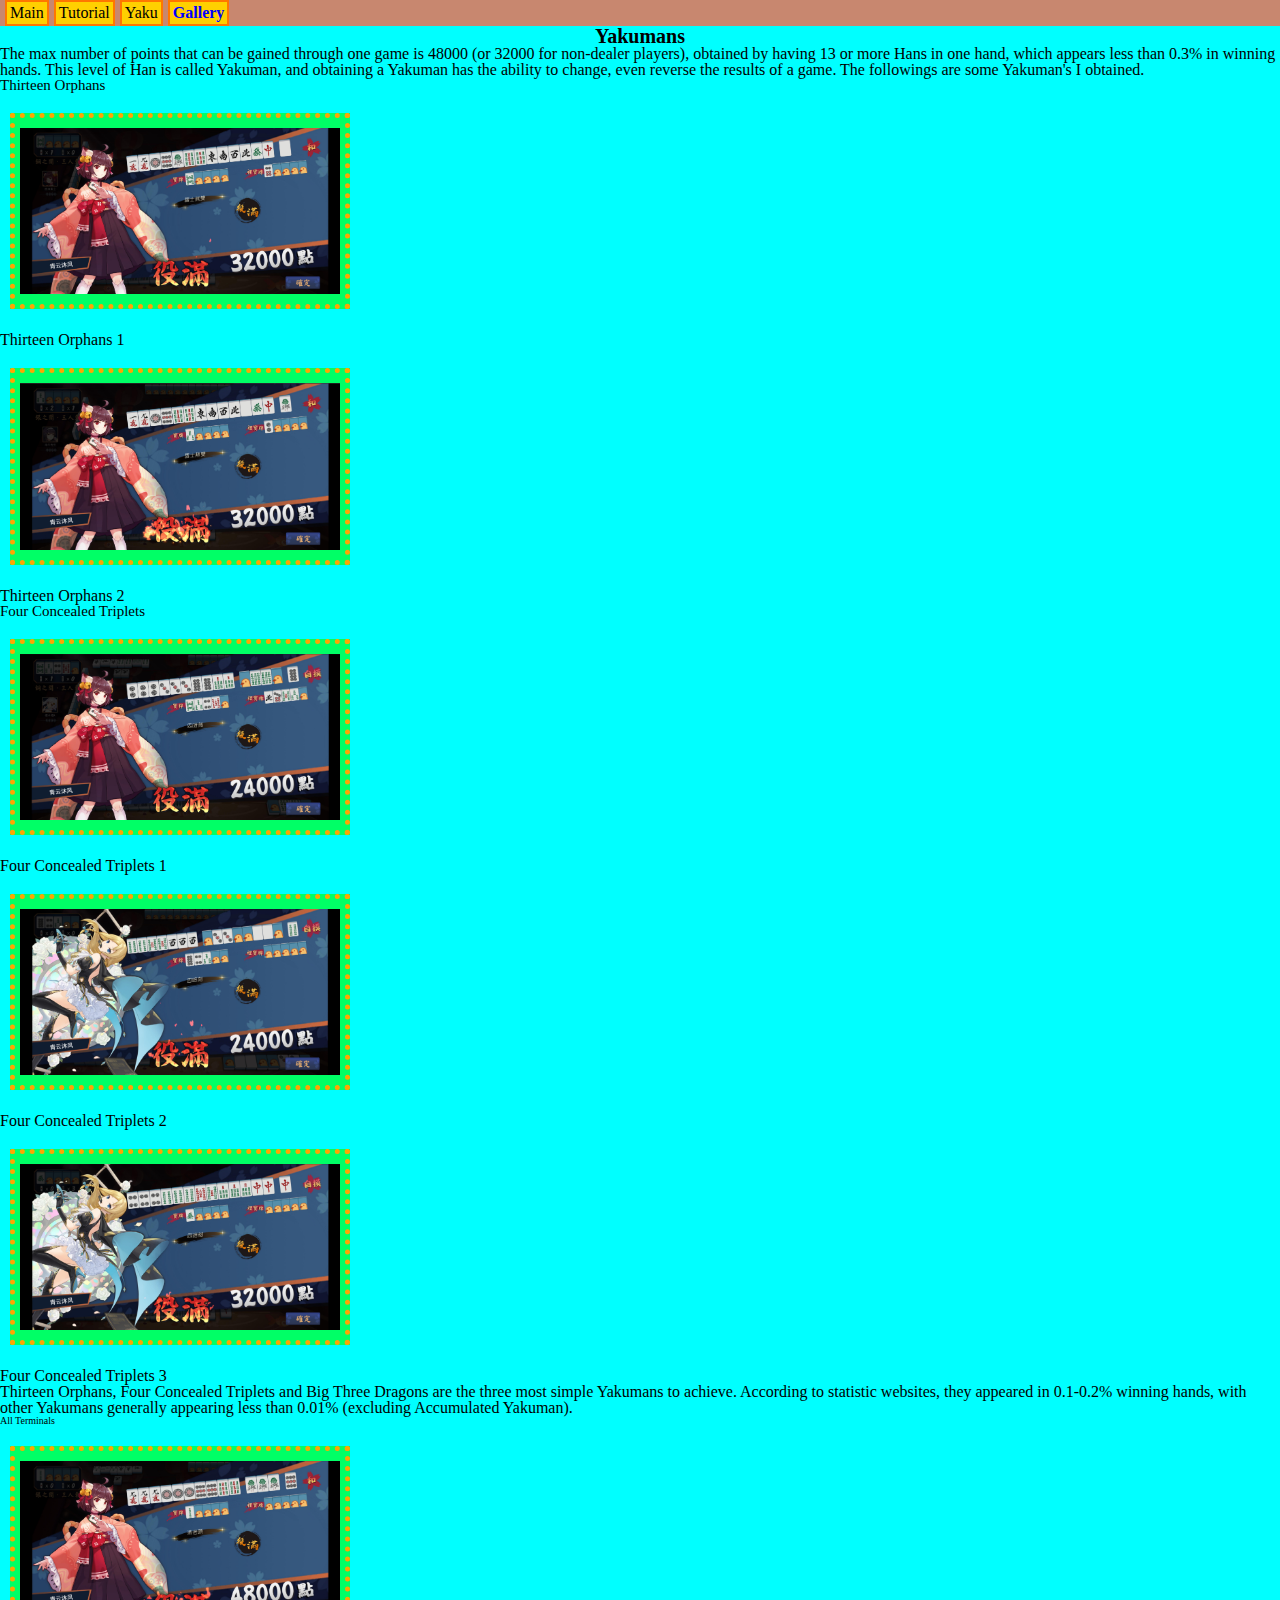
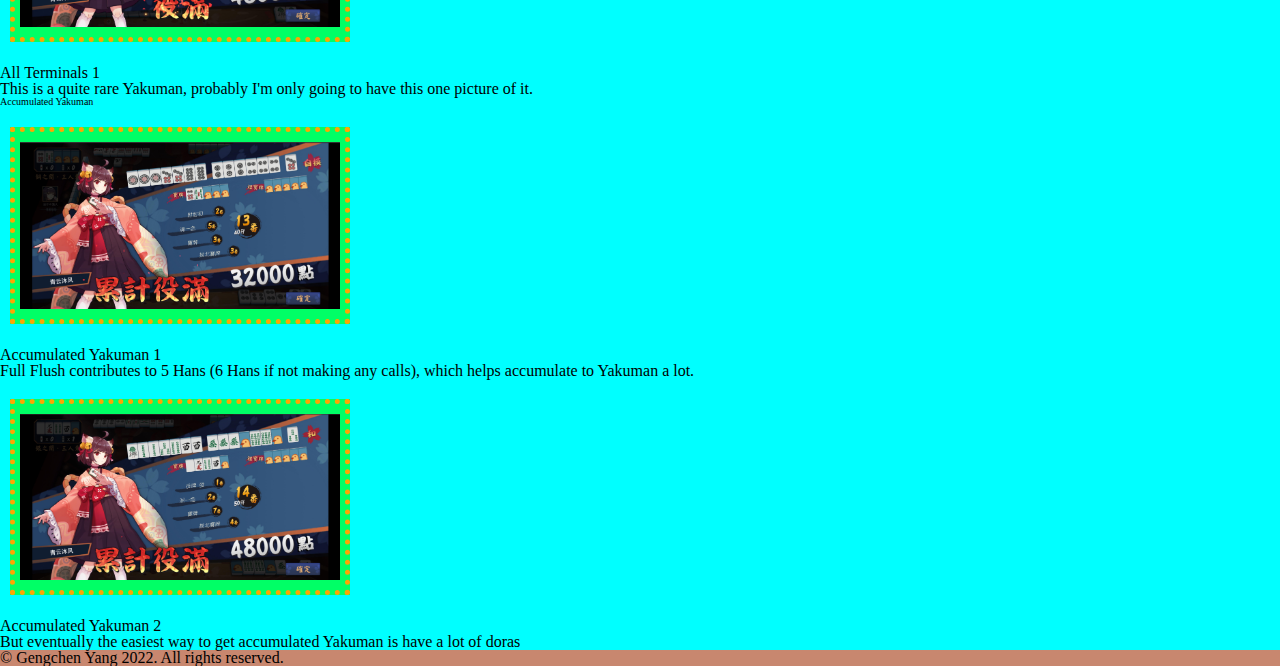
==== gallery.html @ 04e45abd "Add files via upload" ====
<!DOCTYPE html>
<html lang="en">

<head>
	<title>Personal Portfolio</title>
	<link rel="icon" href="images/favicon.ico">
	<link rel="stylesheet" href="css/html5reset.css">
	<link rel="stylesheet" href="css/style.css">
	<!-- <a href="#main" class="skip">Skip to content</a> -->
</head>

<body>
	<header>
		<nav>
			<ul>
				<li><a href='index.html'>Main</a></li>
				<li><a href='tutorial.html'>Tutorial</a></li>
				<li><a href="yaku.html">Yaku</a></li>
				<li><a href="gallery.html" class="active">Gallery</a></li>
			</ul>
		</nav>
	</header>

	<main>
		<article>
			<h1>Yakumans</h1>
			<p>The max number of points that can be gained through one game is 48000 (or 32000 for non-dealer players), obtained by having 13 or more Hans in one hand, which appears less than 0.3% in winning hands.
				This level of Han is called Yakuman, and obtaining a Yakuman has the ability to change, even reverse the results of a game. The followings are some Yakuman's I obtained.
			</p>
			<h2>Thirteen Orphans</h2>
			<figure>
				<img src="images/thirteen_orphans1.jpg" alt="Thirteen Orphans 1" width="500"/>
				<figcaption>Thirteen Orphans 1</figcaption>
			</figure>
			<figure>
				<img src="images/thirteen_orphans2.jpg" alt="Thirteen Orphans 2" width="500"/>
				<figcaption>Thirteen Orphans 2</figcaption>
			</figure>
			<h2>Four Concealed Triplets</h2>
			<figure>
				<img src="images/four_concealed_triplets1.jpg" alt="Four Concealed Triplets 1" width="500"/>
				<figcaption>Four Concealed Triplets 1</figcaption>
			</figure>
			<figure>
				<img src="images/four_concealed_triplets2.jpg" alt="Four Concealed Triplets 2" width="500"/>
				<figcaption>Four Concealed Triplets 2</figcaption>
			</figure>
			<figure>
				<img src="images/four_concealed_triplets3.jpg" alt="Four Concealed Triplets 3" width="500"/>
				<figcaption>Four Concealed Triplets 3</figcaption>
			</figure>
			<p>Thirteen Orphans, Four Concealed Triplets and Big Three Dragons are the three most simple Yakumans to achieve. According to statistic websites, they appeared in 0.1-0.2% winning hands, with other Yakumans generally appearing less than 0.01% (excluding Accumulated Yakuman).</p>
			<h3>All Terminals</h3>
			<figure>
				<img src="images/all_terminals.jpg" alt="All Terminals 1" width="500"/>
				<figcaption>All Terminals 1</figcaption>
			</figure>
			<p>This is a quite rare Yakuman, probably I'm only going to have this one picture of it.</p>
			<h3>Accumulated Yakuman</h3>
			<figure>
				<img src="images/accumulated_yakuman1.jpg" alt="Accumulated Yakuman 1" width="500"/>
				<figcaption>Accumulated Yakuman 1</figcaption>
			</figure>
			<p>Full Flush contributes to 5 Hans (6 Hans if not making any calls), which helps accumulate to Yakuman a lot.</p>
			<figure>
				<img src="images/accumulated_yakuman2.jpg" alt="Accumulated Yakuman 2" width="500"/>
				<figcaption>Accumulated Yakuman 2</figcaption>
			</figure>
			<p>But eventually the easiest way to get accumulated Yakuman is have a lot of doras</p>
        </article>
	</main>

	<footer>
		&copy; Gengchen Yang 2022. All rights reserved.
	</footer>
</body>
</html>
---- css/style.css ----
h1 {
    font-size: 20px;
    text-align: center;
    font-weight: bold;
}

h2 {
    font-size: 15px;
    text-align: left;
}

h3 {
    font-size: 10px;
    text-align: left;
}

article {
    background-color: aqua;
    color: black;
}

nav ul {
    list-style-type: none;
    margin: 0;
    padding: 0;
    overflow: hidden;
    background-color: rgba(182, 96, 65, 0.758);
}

nav li {
	display: block;
	float: left;
	margin-left: 5px;
	border: 2px solid rgb(255, 119, 0);
}

nav a {
    display: block;
    padding: 3px;
    text-decoration: dashed;
    background-color: rgb(255, 208, 0);
    color: black;
} 

nav a[href]:hover {
    background-color: blueviolet;
    color: white;
}

nav .active {
    color: blue;
    font-weight: bold;
}

img {
    height: 25%;
    width: 25%;
    padding: 10px 5px;
    margin: 20px 10px;
    border: 5px dotted orange;
    background-color: rgb(0, 255, 102);
}

img:hover {
    height: 40%;
    width: 40%;
    border: 5px solid brown;
    background-color: orange;
}

footer {
    background-color: rgba(182, 96, 65, 0.758);
    color: black;
}
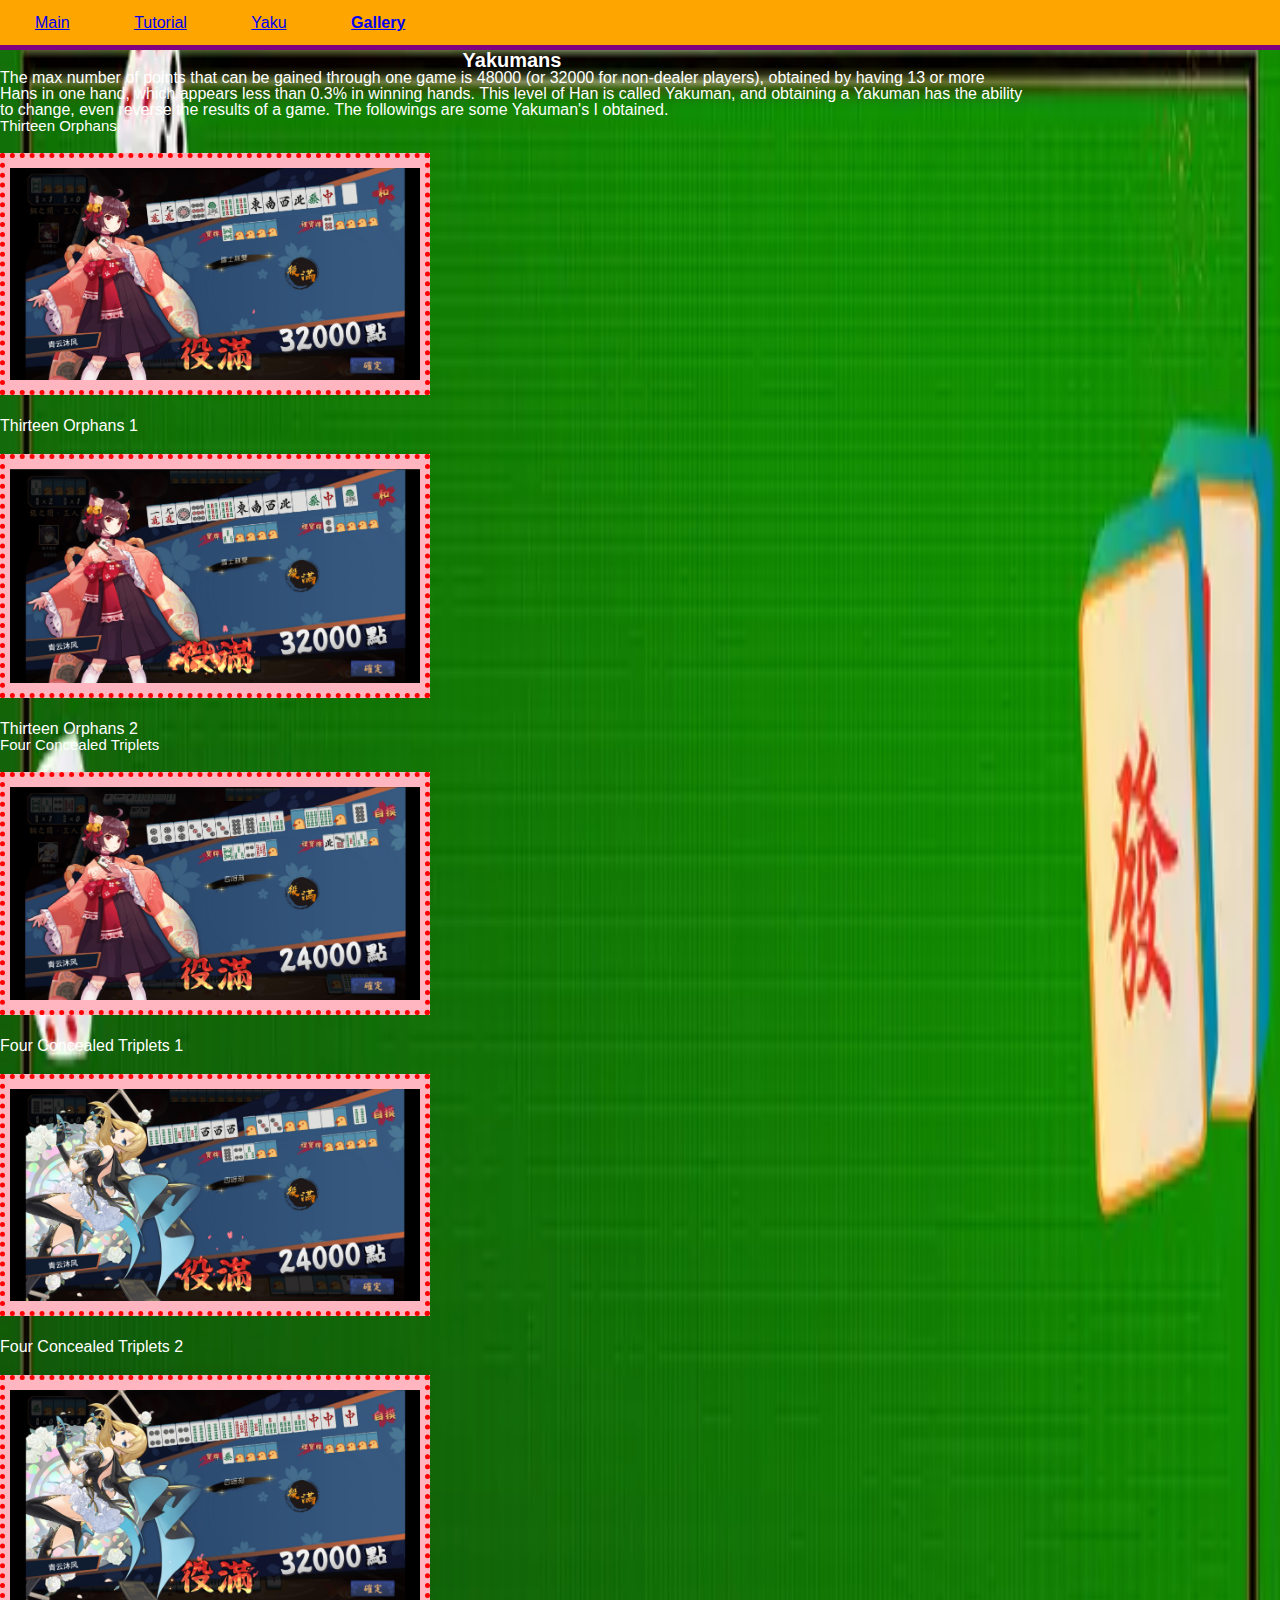
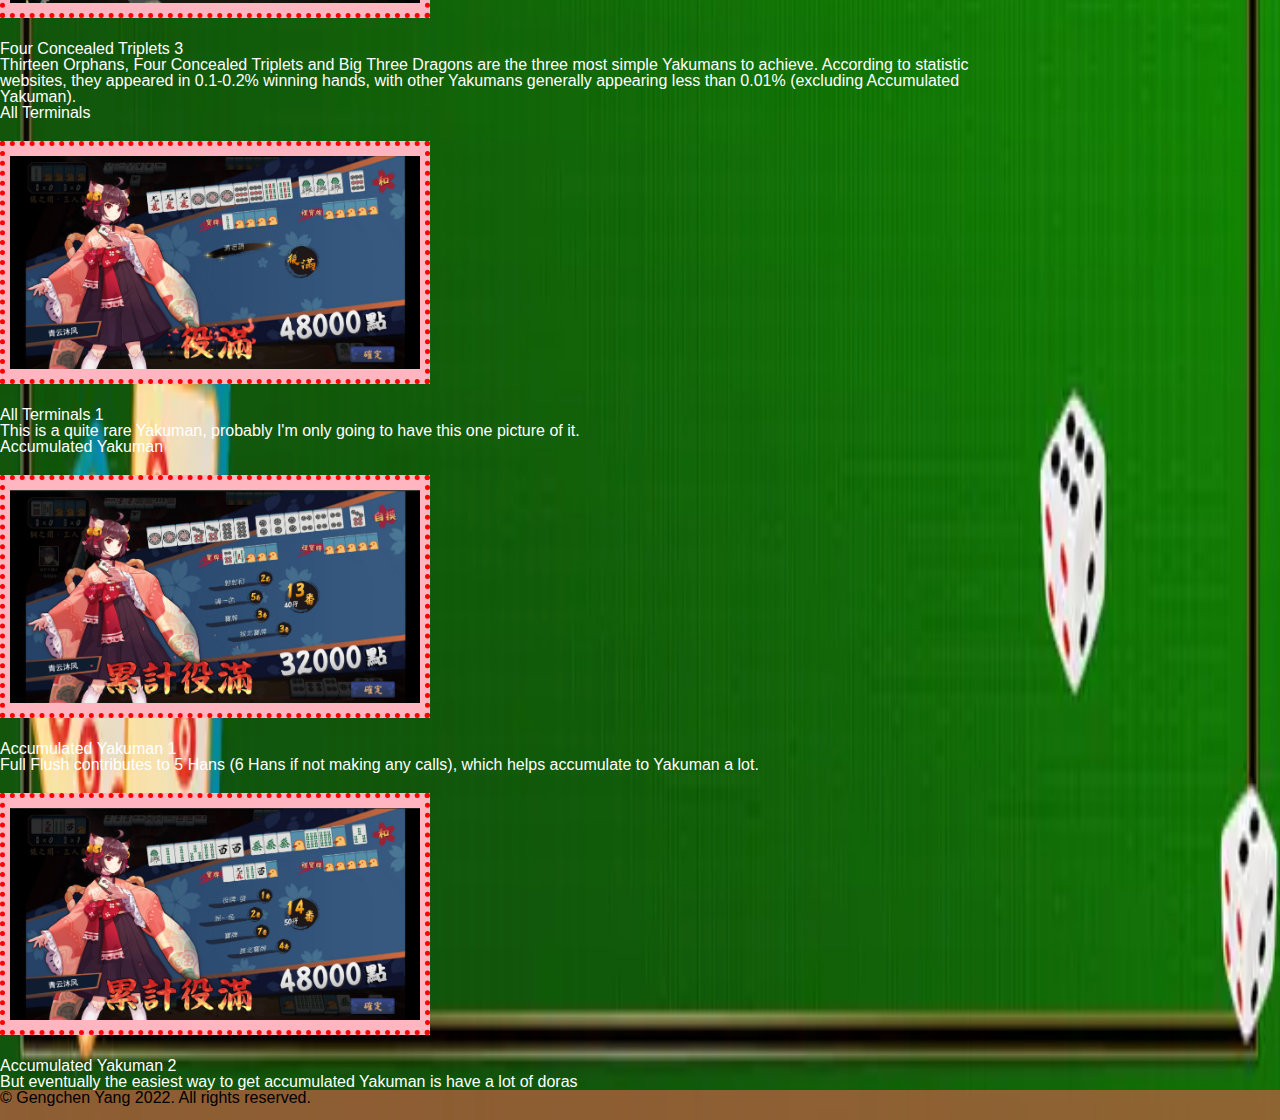
==== commit fab03526: "checkpoint mobile" ====
--- a/gallery.html
+++ b/gallery.html
@@ -4,25 +4,30 @@
 <head>
 	<title>Personal Portfolio</title>
 	<link rel="icon" href="images/favicon.ico">
+	<meta charset="utf-8">
+    <meta name="viewport" content="width=device-width, initial-scale=1.0">
 	<link rel="stylesheet" href="css/html5reset.css">
 	<link rel="stylesheet" href="css/style.css">
-	<!-- <a href="#main" class="skip">Skip to content</a> -->
+	<!-- Google font -->
+	<link rel="preconnect" href="https://fonts.googleapis.com">
+	<link rel="preconnect" href="https://fonts.gstatic.com" crossorigin>
+	<link href="https://fonts.googleapis.com/css2?family=IBM+Plex+Serif&display=swap" rel="stylesheet">
 </head>
 
 <body>
 	<header>
 		<nav>
-			<ul>
-				<li><a href='index.html'>Main</a></li>
-				<li><a href='tutorial.html'>Tutorial</a></li>
-				<li><a href="yaku.html">Yaku</a></li>
-				<li><a href="gallery.html" class="active">Gallery</a></li>
+			<ul class="nav_links">
+				<li class="nav_item"><a href='index.html'>Main</a></li>
+				<li class="nav_item"><a href='tutorial.html'>Tutorial</a></li>
+				<li class="nav_item"><a href="yaku.html">Yaku</a></li>
+				<li class="nav_item active"><a href="gallery.html">Gallery</a></li>
 			</ul>
 		</nav>
 	</header>
 
 	<main>
-		<article>
+		<article id="galleryArticle">
 			<h1>Yakumans</h1>
 			<p>The max number of points that can be gained through one game is 48000 (or 32000 for non-dealer players), obtained by having 13 or more Hans in one hand, which appears less than 0.3% in winning hands.
 				This level of Han is called Yakuman, and obtaining a Yakuman has the ability to change, even reverse the results of a game. The followings are some Yakuman's I obtained.
@@ -71,6 +76,7 @@
 	</main>
 
 	<footer>
+		<i class="fa-solid fa-house"></i>
 		&copy; Gengchen Yang 2022. All rights reserved.
 	</footer>
 </body>
--- a/css/style.css
+++ b/css/style.css
@@ -1,50 +1,52 @@
-h1 {
-    font-size: 20px;
-    text-align: center;
-    font-weight: bold;
+body {
+    font-family: 'Poppins', sans-serif;
+
+    background-image: url("../images/background.jpg");
+    background-size: 100% 100%;
+    background-color: green;
+
+    display: grid;
+    grid-template-rows: 50px 1fr 50px 30px;
+
+    color: white;
 }
 
-h2 {
-    font-size: 15px;
-    text-align: left;
+header {
+    grid-row: 1 / span 1;
+    
+    background-color: orange;
+    border-bottom: 5px solid purple;
 }
 
-h3 {
-    font-size: 10px;
-    text-align: left;
+nav {
+    margin: 15px;
 }
 
-article {
-    background-color: aqua;
+main {
+    grid-row: 2 / span 1;
+}
+
+aside {
+    grid-row: 3 / span 1;
+}
+
+footer {
+    grid-row: 4 / span 1;
+    background-color: rgba(182, 96, 65, 0.758);
     color: black;
 }
 
-nav ul {
-    list-style-type: none;
-    margin: 0;
-    padding: 0;
-    overflow: hidden;
-    background-color: rgba(182, 96, 65, 0.758);
+.nav_item {
+    display:inline;
+    padding-right:20px;
+    margin: 20px;
 }
 
-nav li {
-	display: block;
-	float: left;
-	margin-left: 5px;
-	border: 2px solid rgb(255, 119, 0);
-}
-
-nav a {
-    display: block;
-    padding: 3px;
-    text-decoration: dashed;
-    background-color: rgb(255, 208, 0);
-    color: black;
-} 
-
-nav a[href]:hover {
-    background-color: blueviolet;
-    color: white;
+.nav_item a:hover, a:focus{
+    color: #50C7C7;
+    text-decoration: underline;
+    -webkit-text-decoration-style: dotted;
+            text-decoration-style: dotted;
 }
 
 nav .active {
@@ -52,23 +54,89 @@
     font-weight: bold;
 }
 
+i {
+    height: auto;
+    width: 16px;
+    animation-name: fade;
+    animation-duration: 6s;
+    justify-content: center;
+    align-self: center;
+}
+
+@media (prefers-reduced-motion: reduce) {
+    header img {
+        animation: none;
+    }
+}
+
+@keyframes fade {
+    from {opacity: 0;}
+    to {opacity: 1;}
+}
+
+h1 {
+    font-size: 20px;
+    text-align: center;
+    font-weight: bold;
+    color: white;
+}
+
+h2 {
+    font-size: 15px;
+    text-align: left;
+    color: white;
+}
+
 img {
-    height: 25%;
-    width: 25%;
+    height: 40%;
+    width: 40%;
     padding: 10px 5px;
-    margin: 20px 10px;
-    border: 5px dotted orange;
-    background-color: rgb(0, 255, 102);
+    margin: 20px auto;
+    border: 5px dotted red;
+    background-color: lightpink;
+    min-width: 300px;
 }
 
 img:hover {
-    height: 40%;
-    width: 40%;
+    height: 60%;
+    width: 60%;
     border: 5px solid brown;
     background-color: orange;
+    min-width: 400px;
 }
 
-footer {
-    background-color: rgba(182, 96, 65, 0.758);
-    color: black;
+#galleryArticle {
+    display: flex;
+    flex-wrap: wrap;
+    flex-direction: column;
+}
+
+@media all and (min-width: 800px) {
+    body {
+        grid-template-rows: 50px 1fr 30px;
+        grid-template-columns: 4fr 1fr;
+    }
+
+    header {
+        grid-column: 1 / span 2;
+    }
+
+    main {
+        grid-row: 2 / span 1;
+        grid-column: 1 / span 1;
+    }
+
+    aside {
+        grid-row: 2 / span 1;
+        grid-column: 2 / span 1;
+    }
+
+    footer {
+        grid-row: 3 / span 1;
+        grid-column: 1 / span 2;
+    }
+
+    aside {
+        align-self: center;
+    }
 }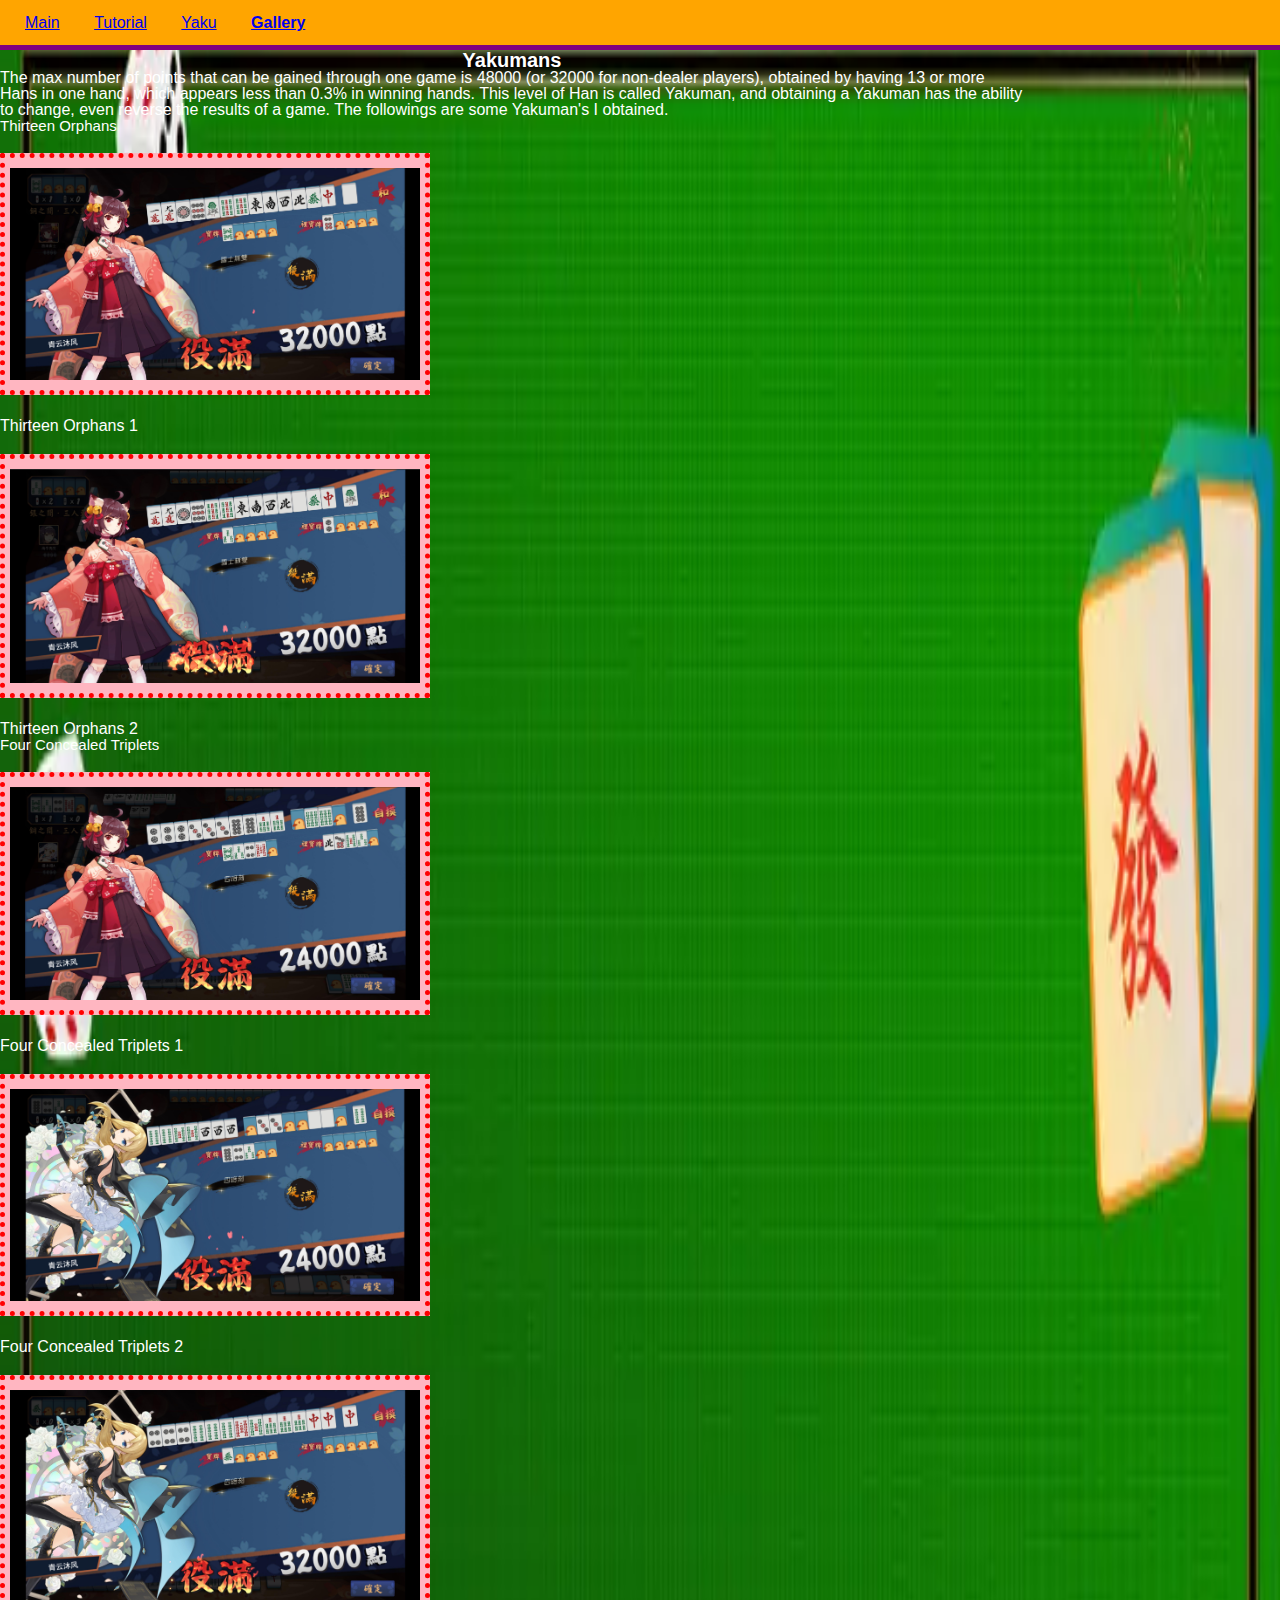
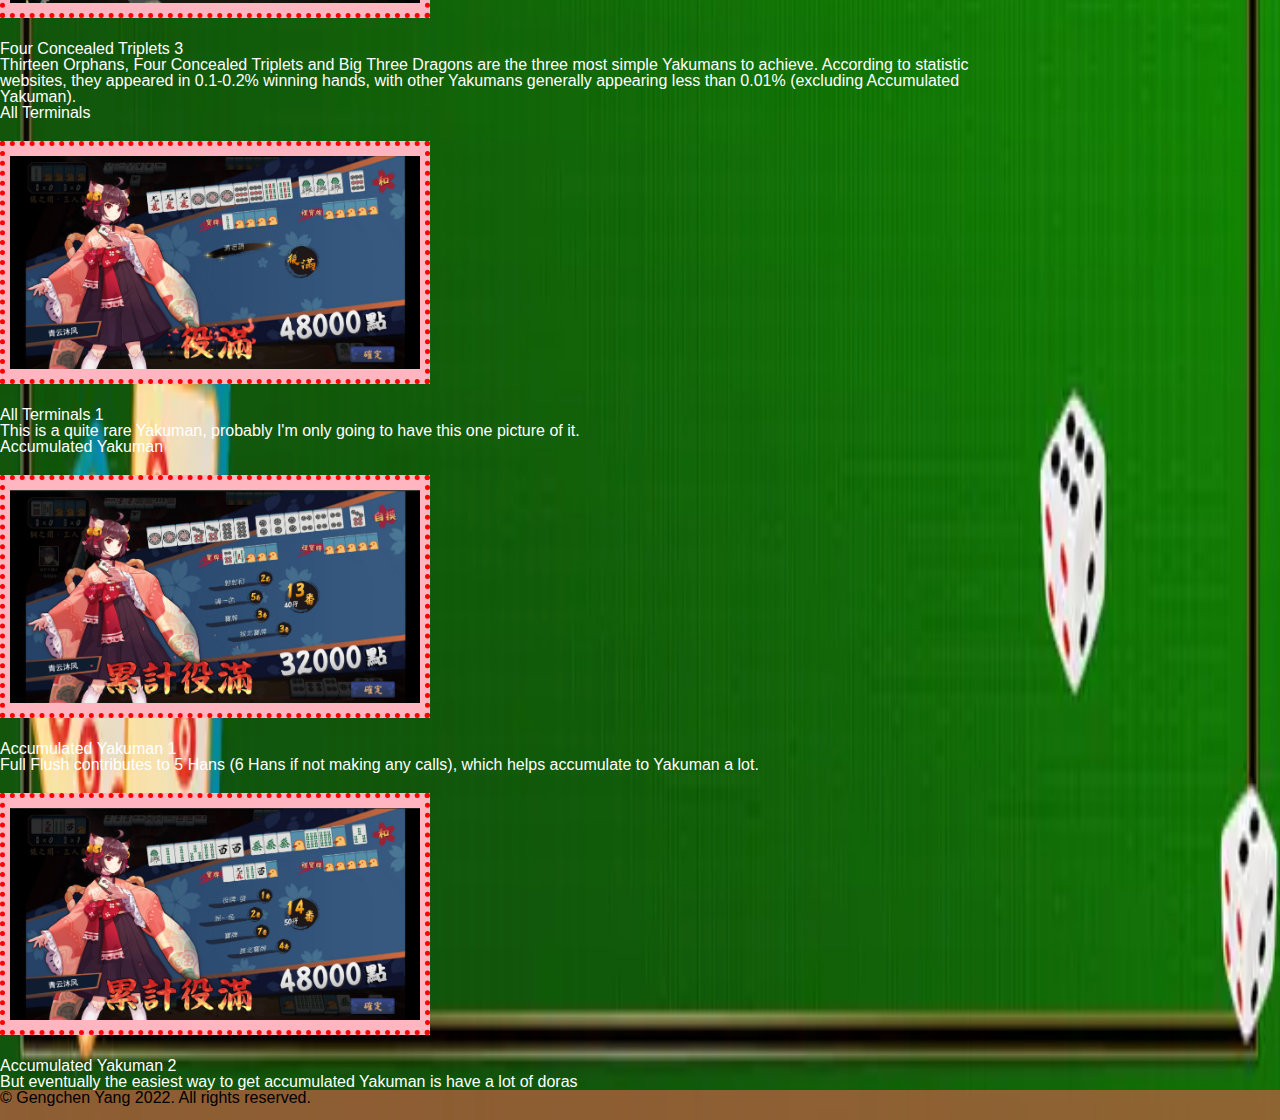
==== commit da2bbf80: "Add files via upload" ====
--- a/gallery.html
+++ b/gallery.html
@@ -5,7 +5,7 @@
 	<title>Personal Portfolio</title>
 	<link rel="icon" href="images/favicon.ico">
 	<meta charset="utf-8">
-    <meta name="viewport" content="width=device-width, initial-scale=1.0">
+	<meta name="viewport" content="width=device-width, initial-scale=1.0">
 	<link rel="stylesheet" href="css/html5reset.css">
 	<link rel="stylesheet" href="css/style.css">
 	<!-- Google font -->
--- a/css/style.css
+++ b/css/style.css
@@ -38,8 +38,8 @@
 
 .nav_item {
     display:inline;
-    padding-right:20px;
-    margin: 20px;
+    padding-right:10px;
+    margin: 10px;
 }
 
 .nav_item a:hover, a:focus{
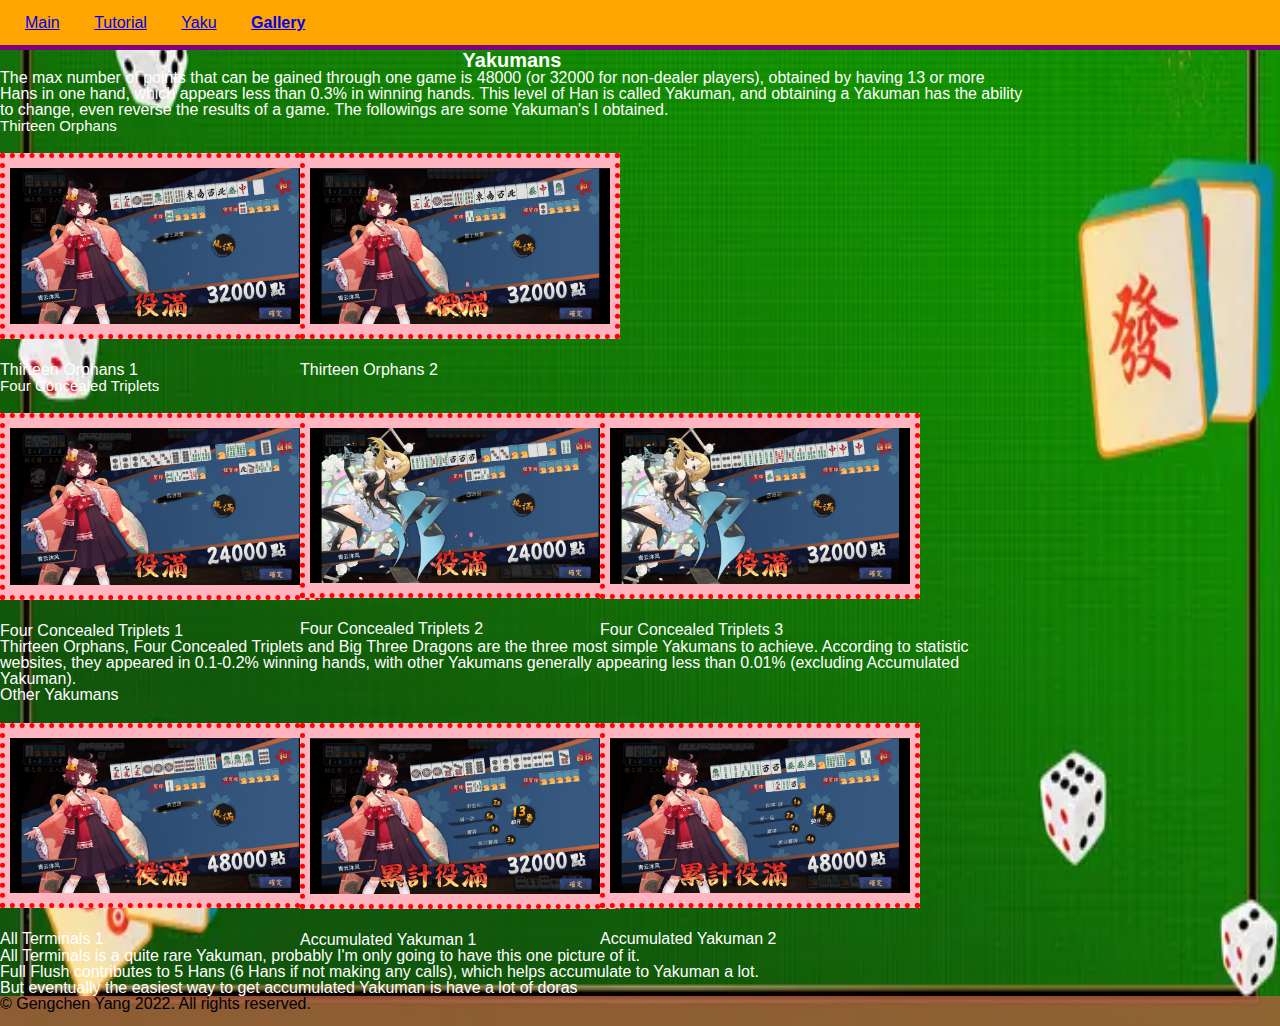
==== commit e884ca54: "Add files via upload" ====
--- a/gallery.html
+++ b/gallery.html
@@ -32,52 +32,75 @@
 			<p>The max number of points that can be gained through one game is 48000 (or 32000 for non-dealer players), obtained by having 13 or more Hans in one hand, which appears less than 0.3% in winning hands.
 				This level of Han is called Yakuman, and obtaining a Yakuman has the ability to change, even reverse the results of a game. The followings are some Yakuman's I obtained.
 			</p>
-			<h2>Thirteen Orphans</h2>
-			<figure>
-				<img src="images/thirteen_orphans1.jpg" alt="Thirteen Orphans 1" width="500"/>
-				<figcaption>Thirteen Orphans 1</figcaption>
-			</figure>
-			<figure>
-				<img src="images/thirteen_orphans2.jpg" alt="Thirteen Orphans 2" width="500"/>
-				<figcaption>Thirteen Orphans 2</figcaption>
-			</figure>
-			<h2>Four Concealed Triplets</h2>
-			<figure>
-				<img src="images/four_concealed_triplets1.jpg" alt="Four Concealed Triplets 1" width="500"/>
-				<figcaption>Four Concealed Triplets 1</figcaption>
-			</figure>
-			<figure>
-				<img src="images/four_concealed_triplets2.jpg" alt="Four Concealed Triplets 2" width="500"/>
-				<figcaption>Four Concealed Triplets 2</figcaption>
-			</figure>
-			<figure>
-				<img src="images/four_concealed_triplets3.jpg" alt="Four Concealed Triplets 3" width="500"/>
-				<figcaption>Four Concealed Triplets 3</figcaption>
-			</figure>
-			<p>Thirteen Orphans, Four Concealed Triplets and Big Three Dragons are the three most simple Yakumans to achieve. According to statistic websites, they appeared in 0.1-0.2% winning hands, with other Yakumans generally appearing less than 0.01% (excluding Accumulated Yakuman).</p>
-			<h3>All Terminals</h3>
-			<figure>
-				<img src="images/all_terminals.jpg" alt="All Terminals 1" width="500"/>
-				<figcaption>All Terminals 1</figcaption>
-			</figure>
-			<p>This is a quite rare Yakuman, probably I'm only going to have this one picture of it.</p>
-			<h3>Accumulated Yakuman</h3>
-			<figure>
-				<img src="images/accumulated_yakuman1.jpg" alt="Accumulated Yakuman 1" width="500"/>
-				<figcaption>Accumulated Yakuman 1</figcaption>
-			</figure>
-			<p>Full Flush contributes to 5 Hans (6 Hans if not making any calls), which helps accumulate to Yakuman a lot.</p>
-			<figure>
-				<img src="images/accumulated_yakuman2.jpg" alt="Accumulated Yakuman 2" width="500"/>
-				<figcaption>Accumulated Yakuman 2</figcaption>
-			</figure>
-			<p>But eventually the easiest way to get accumulated Yakuman is have a lot of doras</p>
+			<div class="gallerySection">
+				<h2>Thirteen Orphans</h2>
+				<div class="galleryContainer">
+					<div class="flexitem">
+						<figure>
+							<img src="images/thirteen_orphans1.jpg" alt="Thirteen Orphans 1" width="500"/>
+							<figcaption>Thirteen Orphans 1</figcaption>
+						</figure>
+					</div>
+					<div class="flexitem">
+						<figure>
+							<img src="images/thirteen_orphans2.jpg" alt="Thirteen Orphans 2" width="500"/>
+							<figcaption>Thirteen Orphans 2</figcaption>
+						</figure>
+					</div>
+				</div>
+				<h2>Four Concealed Triplets</h2>
+				<div class="galleryContainer">
+					<div class="flexitem">
+						<figure>
+							<img src="images/four_concealed_triplets1.jpg" alt="Four Concealed Triplets 1" width="500"/>
+							<figcaption>Four Concealed Triplets 1</figcaption>
+						</figure>
+					</div>
+					<div class="flexitem">
+						<figure>
+							<img src="images/four_concealed_triplets2.jpg" alt="Four Concealed Triplets 2" width="500"/>
+							<figcaption>Four Concealed Triplets 2</figcaption>
+						</figure>
+					</div>
+					<div class="flexitem">
+						<figure>
+							<img src="images/four_concealed_triplets3.jpg" alt="Four Concealed Triplets 3" width="500"/>
+							<figcaption>Four Concealed Triplets 3</figcaption>
+						</figure>
+					</div>
+				</div>
+				<p>Thirteen Orphans, Four Concealed Triplets and Big Three Dragons are the three most simple Yakumans to achieve. According to statistic websites, they appeared in 0.1-0.2% winning hands, with other Yakumans generally appearing less than 0.01% (excluding Accumulated Yakuman).</p>
+				<h3>Other Yakumans</h3>
+				<div class="galleryContainer">
+					<div class="flexitem">
+						<figure>
+							<img src="images/all_terminals.jpg" alt="All Terminals 1" width="500"/>
+							<figcaption>All Terminals 1</figcaption>
+						</figure>
+					</div>
+					<div class="flexitem">
+						<figure>
+							<img src="images/accumulated_yakuman1.jpg" alt="Accumulated Yakuman 1" width="500"/>
+							<figcaption>Accumulated Yakuman 1</figcaption>
+						</figure>
+					</div>
+					<div class="flexitem">
+						<figure>
+							<img src="images/accumulated_yakuman2.jpg" alt="Accumulated Yakuman 2" width="500"/>
+							<figcaption>Accumulated Yakuman 2</figcaption>
+						</figure>
+					</div>
+				</div>
+				<p>All Terminals is a quite rare Yakuman, probably I'm only going to have this one picture of it.</p>
+				<p>Full Flush contributes to 5 Hans (6 Hans if not making any calls), which helps accumulate to Yakuman a lot.</p>
+				<p>But eventually the easiest way to get accumulated Yakuman is have a lot of doras</p>
+			</div>
         </article>
 	</main>
 
 	<footer>
+		&copy; Gengchen Yang 2022. All rights reserved.
 		<i class="fa-solid fa-house"></i>
-		&copy; Gengchen Yang 2022. All rights reserved.
 	</footer>
 </body>
 </html>
--- a/css/style.css
+++ b/css/style.css
@@ -9,6 +9,10 @@
     grid-template-rows: 50px 1fr 50px 30px;
 
     color: white;
+}
+
+#indexBody {
+    grid-template-rows: 50px 1fr 250px 30px;
 }
 
 header {
@@ -55,12 +59,20 @@
 }
 
 i {
+    position:absolute;
+    z-index:1;
     height: auto;
     width: 16px;
     animation-name: fade;
     animation-duration: 6s;
     justify-content: center;
     align-self: center;
+}
+
+#fs-frm-inputs {
+    display: flex;
+    flex-direction: column;
+    /*justify-content: space-between;*/
 }
 
 @media (prefers-reduced-motion: reduce) {
@@ -70,8 +82,8 @@
 }
 
 @keyframes fade {
-    from {opacity: 0;}
-    to {opacity: 1;}
+    from {opacity: 0; left:0px;}
+    to {opacity: 1; left:320px;}
 }
 
 h1 {
@@ -105,16 +117,21 @@
     min-width: 400px;
 }
 
-#galleryArticle {
+.galleryContainer {
     display: flex;
     flex-wrap: wrap;
     flex-direction: column;
 }
 
-@media all and (min-width: 800px) {
+@media all and (min-width: 700px) {
     body {
         grid-template-rows: 50px 1fr 30px;
         grid-template-columns: 4fr 1fr;
+    }
+
+    #indexBody {
+        grid-template-columns: 2fr 1fr;
+        grid-template-rows: 50px 1fr 30px;
     }
 
     header {
@@ -139,4 +156,33 @@
     aside {
         align-self: center;
     }
+
+    .galleryContainer {
+        flex-direction: row;
+    }
+
+    .flexitem {
+        width: 300px;
+        max-height: 400px;
+    }
+}
+
+@media all and (min-width: 900px) {
+    article {
+        display: grid;
+        grid-template-columns: 2fr 1fr;
+    }
+
+    #galleryArticle {
+        display: inline;
+    }
+
+    .column_left {
+        grid-column: 1 / span 1;
+    }
+
+    .column_right {
+        grid-column: 2 / span 1;
+    }
+
 }